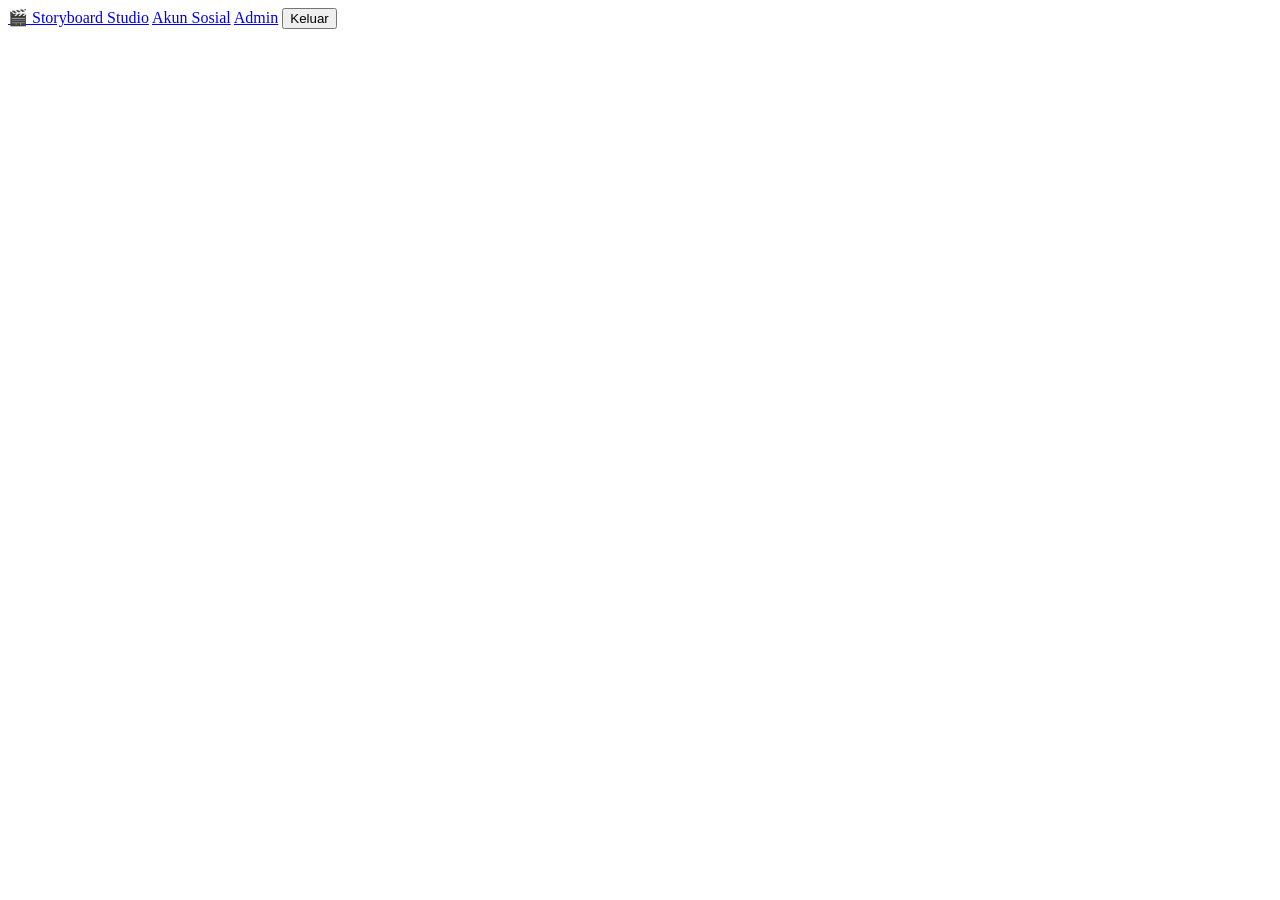
==== web/static/index.html @ e30d92ad "feat: add initial implementation of Storyboard Studio frontend - Create index.html for the main appl" ====
<!doctype html>
<!-- SPDX-License-Identifier: AGPL-3.0-only OR LicenseRef-Storyboard-Commercial
     Copyright (C) 2026 the Storyboard Studio copyright holder. See NOTICE. -->
<html lang="id">
<head>
<meta charset="utf-8">
<meta name="viewport" content="width=device-width, initial-scale=1">
<title>Storyboard Studio</title>
<link rel="stylesheet" href="/style.css">
</head>
<body>
<header class="topbar">
  <a href="#/" class="brand">🎬 Storyboard Studio</a>
  <span id="userNav" class="row hidden" style="flex:1">
    <a href="#/social" class="small">Akun Sosial</a>
    <a href="#/admin" id="adminLink" class="small hidden">Admin</a>
    <span class="spacer"></span>
    <span id="providerInfo" class="muted small"></span>
    <a href="#/account" id="meLink" class="small" title="Akun Saya"></a>
    <button id="logoutBtn" class="ghost">Keluar</button>
  </span>
</header>
<main id="app"></main>
<div id="toast" class="toast hidden"></div>
<script src="/social.js"></script>
<script src="/admin.js"></script>
<script src="/app.js"></script>
</body>
</html>
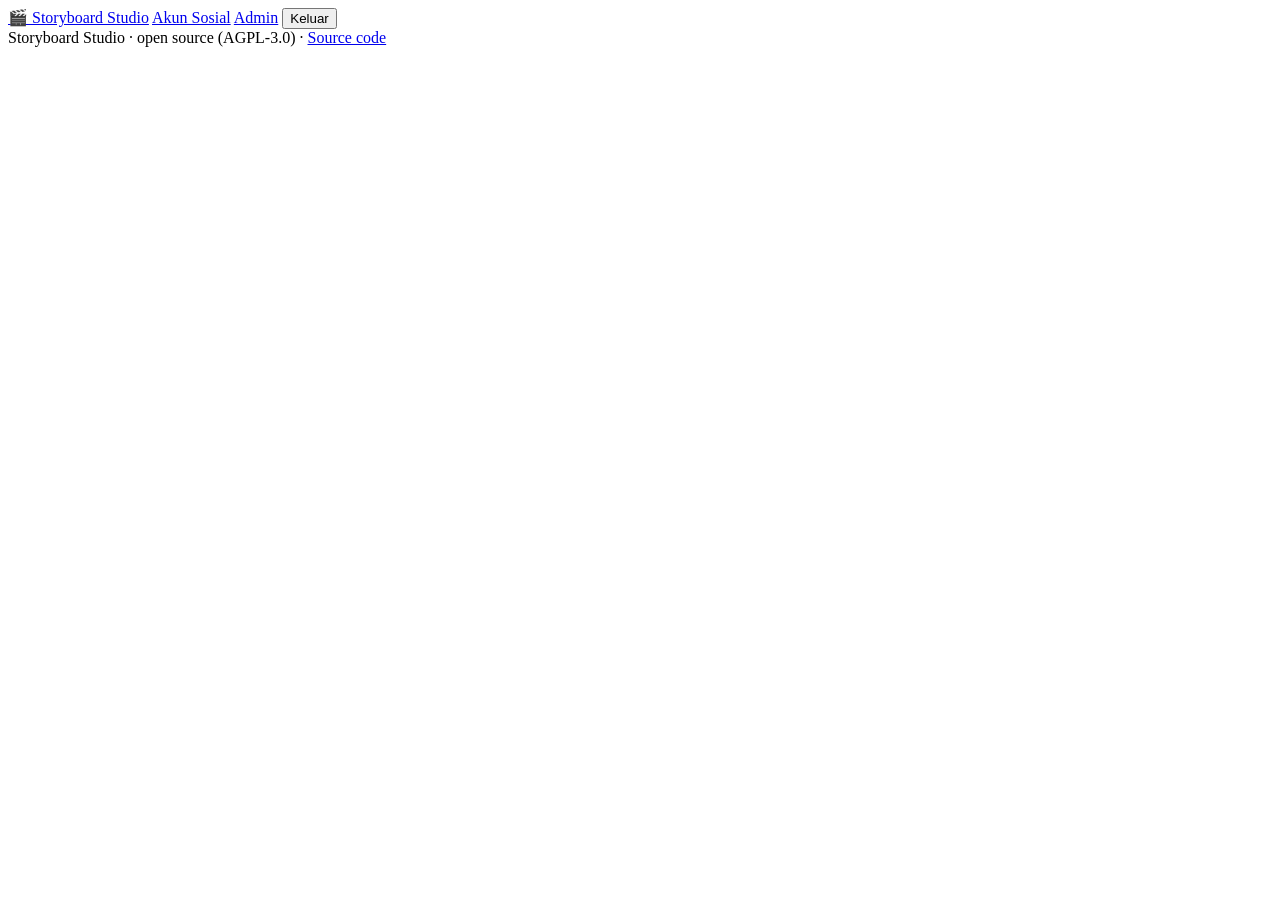
==== commit a24c8804: "feat: show AGPL source code link in UI footer Add a "Source code" link to the footer of every page, " ====
--- a/web/static/index.html
+++ b/web/static/index.html
@@ -22,6 +22,10 @@
 </header>
 <main id="app"></main>
 <div id="toast" class="toast hidden"></div>
+<footer class="site-foot" id="siteFoot">
+  Storyboard Studio · open source (AGPL-3.0) ·
+  <a id="sourceLink" href="https://github.com/kukuhtw/storyboard/" target="_blank" rel="noopener noreferrer">Source code</a>
+</footer>
 <script src="/social.js"></script>
 <script src="/admin.js"></script>
 <script src="/app.js"></script>
